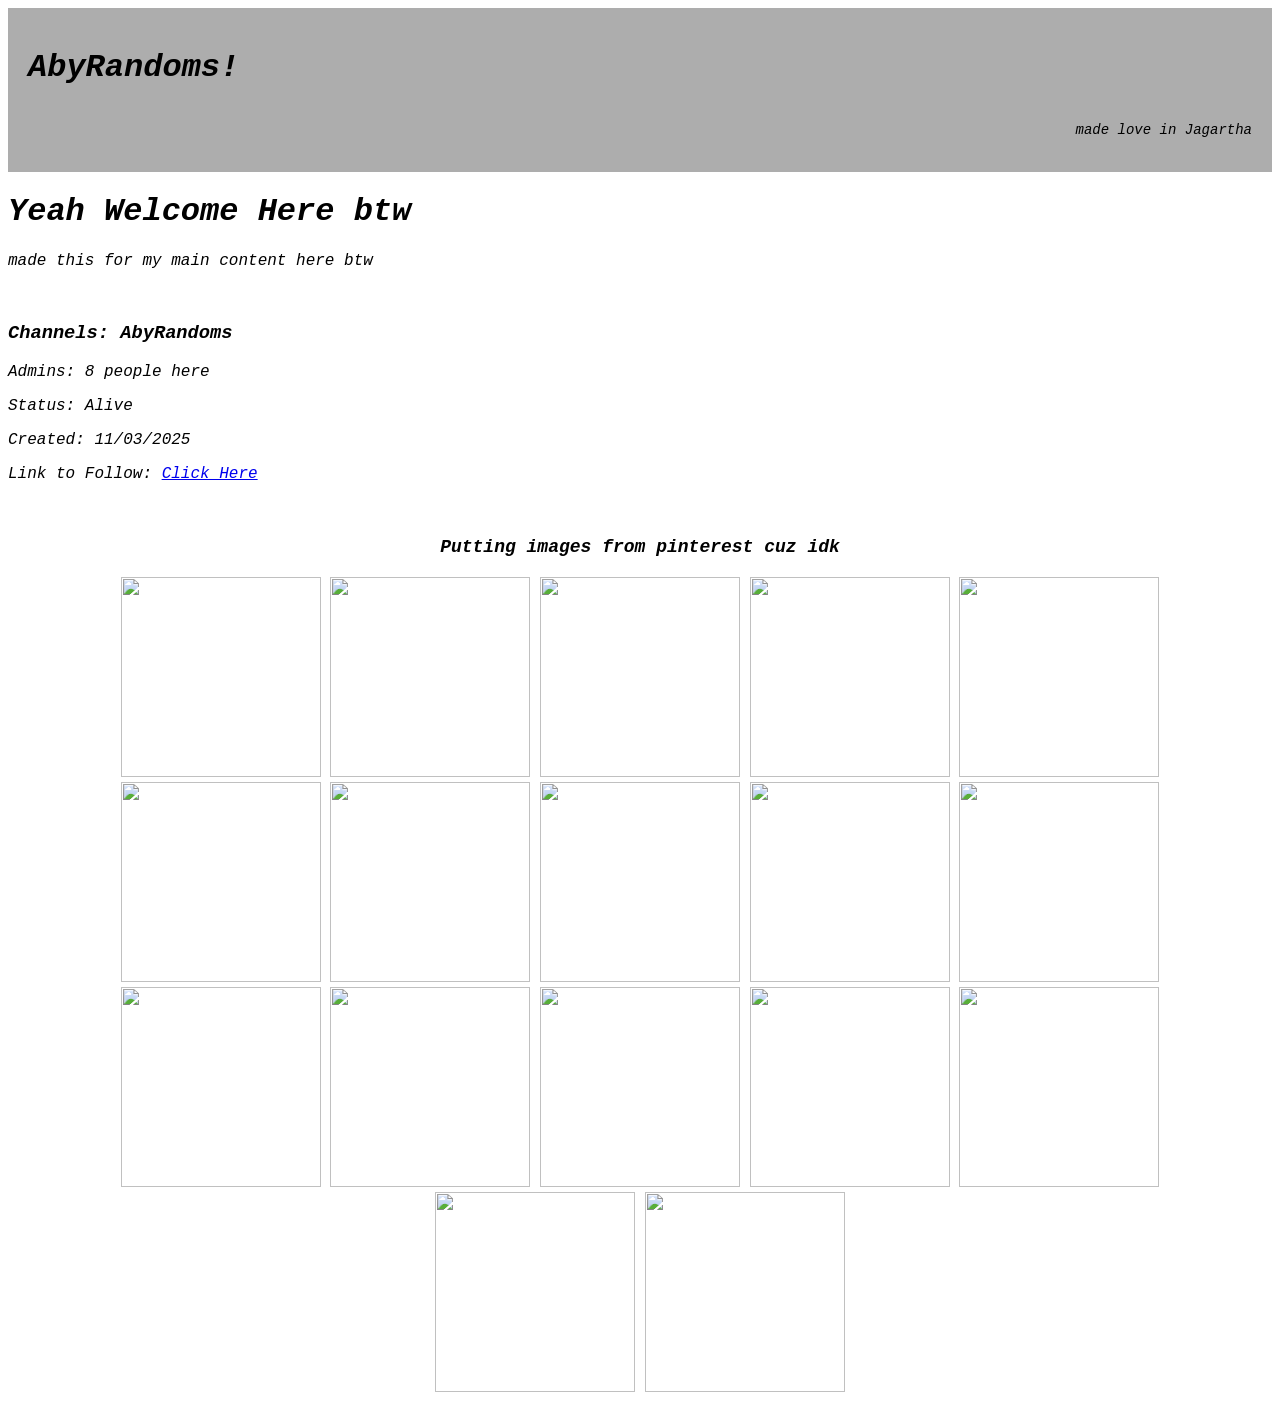
==== index.html @ cf0b745a "Version 1.0 (Beta) The website only made for fun btw" ====
<!DOCTYPE html>
<html lang="en">
<head>
    <meta charset="UTF-8">
    <meta name="viewport" content="width=device-width, initial-scale=1.0">
    <title>AbyRandoms!</title>
    <link rel="stylesheet" href="style.css">
</head>
<body>
    <div class="header">
        <div class="headertitle">
            <h1>AbyRandoms!</h1>
        </div>
        <div class="headertitleleftone">
            <p>made love in Jagartha</p>
        </div>
    </div>

    <div class="containermain">
        <h1>Yeah Welcome Here btw</h1>
        <p>made this for my main content here btw</p>
        <img src="" alt="">
    </div>

    <div class="channelinfo">
        <div class="channelinfotext">
            <h3>Channels: AbyRandoms</h3>
            <p>Admins: 8 people here</p>
            <p>Status: Alive</p>
            <p>Created: 11/03/2025</p>
            <p>Link to Follow: <a href="https://whatsapp.com/channel/0029Vb9U3DTGzzKWp6fXoc19">Click Here</a></p>
        </div>
    </div>
    <br>

    <div class="randomimagecontainer">
        <div class="titleimagetext">
            <p>Putting images from pinterest cuz idk</p>
        </div>
        <div class="imagecontainer">
            <img src="https://i.pinimg.com/736x/49/a9/8d/49a98d5df9fc60d3b588d38971a900e1.jpg" alt="" width="200" height="200">
            <img src="https://i.pinimg.com/736x/9d/24/cb/9d24cbb4fcfe8463f659ddb081fd4980.jpg" alt="" width="200" height="200">
            <img src="https://gameranx.com/wp-content/uploads/2018/05/sub-buzz-27534-1475079152-1.jpg" alt="" width="200" height="200">
            <img src="https://i.pinimg.com/736x/07/1f/71/071f713af40f5446a01c969fd598dc7d.jpg" alt="" width="200" height="200">
            <img src="https://i.pinimg.com/736x/7c/db/97/7cdb9798833785213c9ac629644fef6f.jpg" alt="" width="200" height="200">
            <img src="https://i.pinimg.com/1200x/53/36/50/533650232ae73684a3ae093abb4e4016.jpg" alt="" width="200" height="200">
            <img src="https://i.pinimg.com/736x/d6/8f/93/d68f937695667db832682ec56087d576.jpg" alt="" width="200" height="200">
            <img src="https://i.pinimg.com/736x/74/8f/0a/748f0ad8ad596f9761f9111acf54c996.jpg" alt="" width="200" height="200">
            <img src="https://i.pinimg.com/736x/ba/c2/54/bac2545895b058eef252a79c23504002.jpg" alt="" width="200" height="200">
            <img src="https://i.pinimg.com/1200x/24/7b/75/247b750c6b8f4b6134b1df85caf1f752.jpg" alt="" width="200" height="200">
            <img src="https://i.pinimg.com/1200x/0b/5c/ba/0b5cba67aba5ee5870423cb41d64fb08.jpg" alt="" width="200" height="200">
            <img src="https://i.pinimg.com/736x/b8/cc/dd/b8ccdd0d8352631976a08d5c70fd5426.jpg" alt="" width="200" height="200">
            <img src="https://i.pinimg.com/1200x/f2/8b/52/f28b52cb83ee6dd69478a06e85e817d6.jpg" alt="" width="200" height="200">
            <img src="https://i.pinimg.com/736x/37/cf/b1/37cfb10b32fe2cd3092de79ac944c4ea.jpg" alt="" width="200" height="200">
            <img src="https://i.pinimg.com/736x/84/6c/6c/846c6c58ce027a9aee35b35c61a5cc5b.jpg" alt="" width="200" height="200">
            <img src="https://i.pinimg.com/736x/29/ea/03/29ea03967902ef6200462f68fdef4513.jpg" alt="" width="200" height="200">
            <img src="https://i.pinimg.com/736x/dc/92/ed/dc92edf899d02a4fbe5d56499bbfbbe0.jpg" alt="" width="200" height="200">
        </div>
    </div>
</body>
</html>
---- style.css ----
body{
  font-family: "Roboto Mono", monospace;
  font-optical-sizing: auto;
  font-weight: 400;
  font-style: italic;
}

.headertitleleftone {
  justify-content: right;
  display: flex;
  padding: 5;
  font-size: 14px;
}

.headertitle {
  justify-content: left;
  display: flex;
  padding: 20;
}

.header {
  background-color: #adadad;
  padding: 20px;
  text-align: center;
  justify-content: center;
  flex-direction: column;
    display: flex;
}

.randomimagecontainer {
  text-align: center;
  margin: 20px;
}

.imagecontainer {
  text-align: center;
  margin: 20px;
}

.titleimagetext {
  font-size: 18px;
  font-weight: bold;
  margin-top: 10px;
}
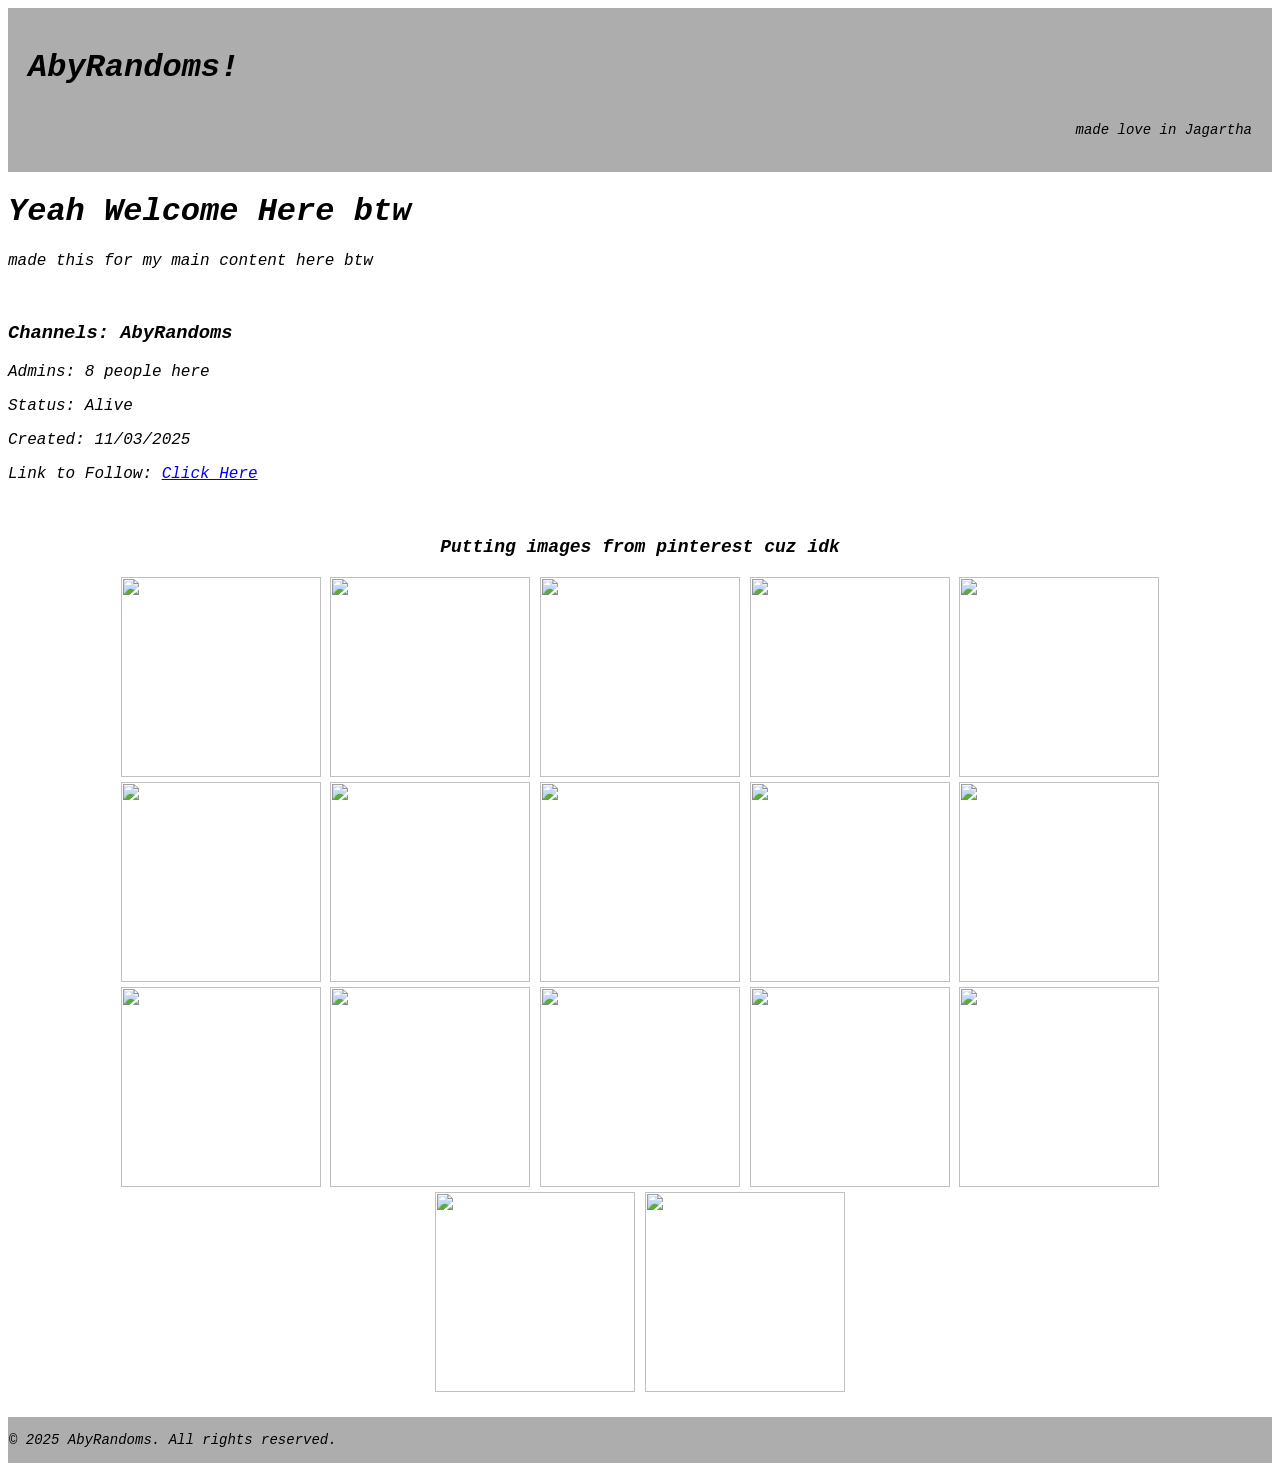
==== commit 1f0d0ded: "added footer only" ====
--- a/index.html
+++ b/index.html
@@ -57,5 +57,11 @@
             <img src="https://i.pinimg.com/736x/dc/92/ed/dc92edf899d02a4fbe5d56499bbfbbe0.jpg" alt="" width="200" height="200">
         </div>
     </div>
+
+    <div class="footerthingy">
+        <div class="textofthefooter">
+            <p>© 2025 AbyRandoms. All rights reserved.</p>
+        </div>
+    </div>
 </body>
 </html>
--- a/style.css
+++ b/style.css
@@ -42,4 +42,16 @@
   font-size: 18px;
   font-weight: bold;
   margin-top: 10px;
+}
+
+.footerthingy {
+  background-color: #adadad;
+  padding: 1px;
+  text-align: center;
+  margin-top: 20px;
+}
+
+.textofthefooter {
+  font-size: 14px;
+  text-align: left;
 }
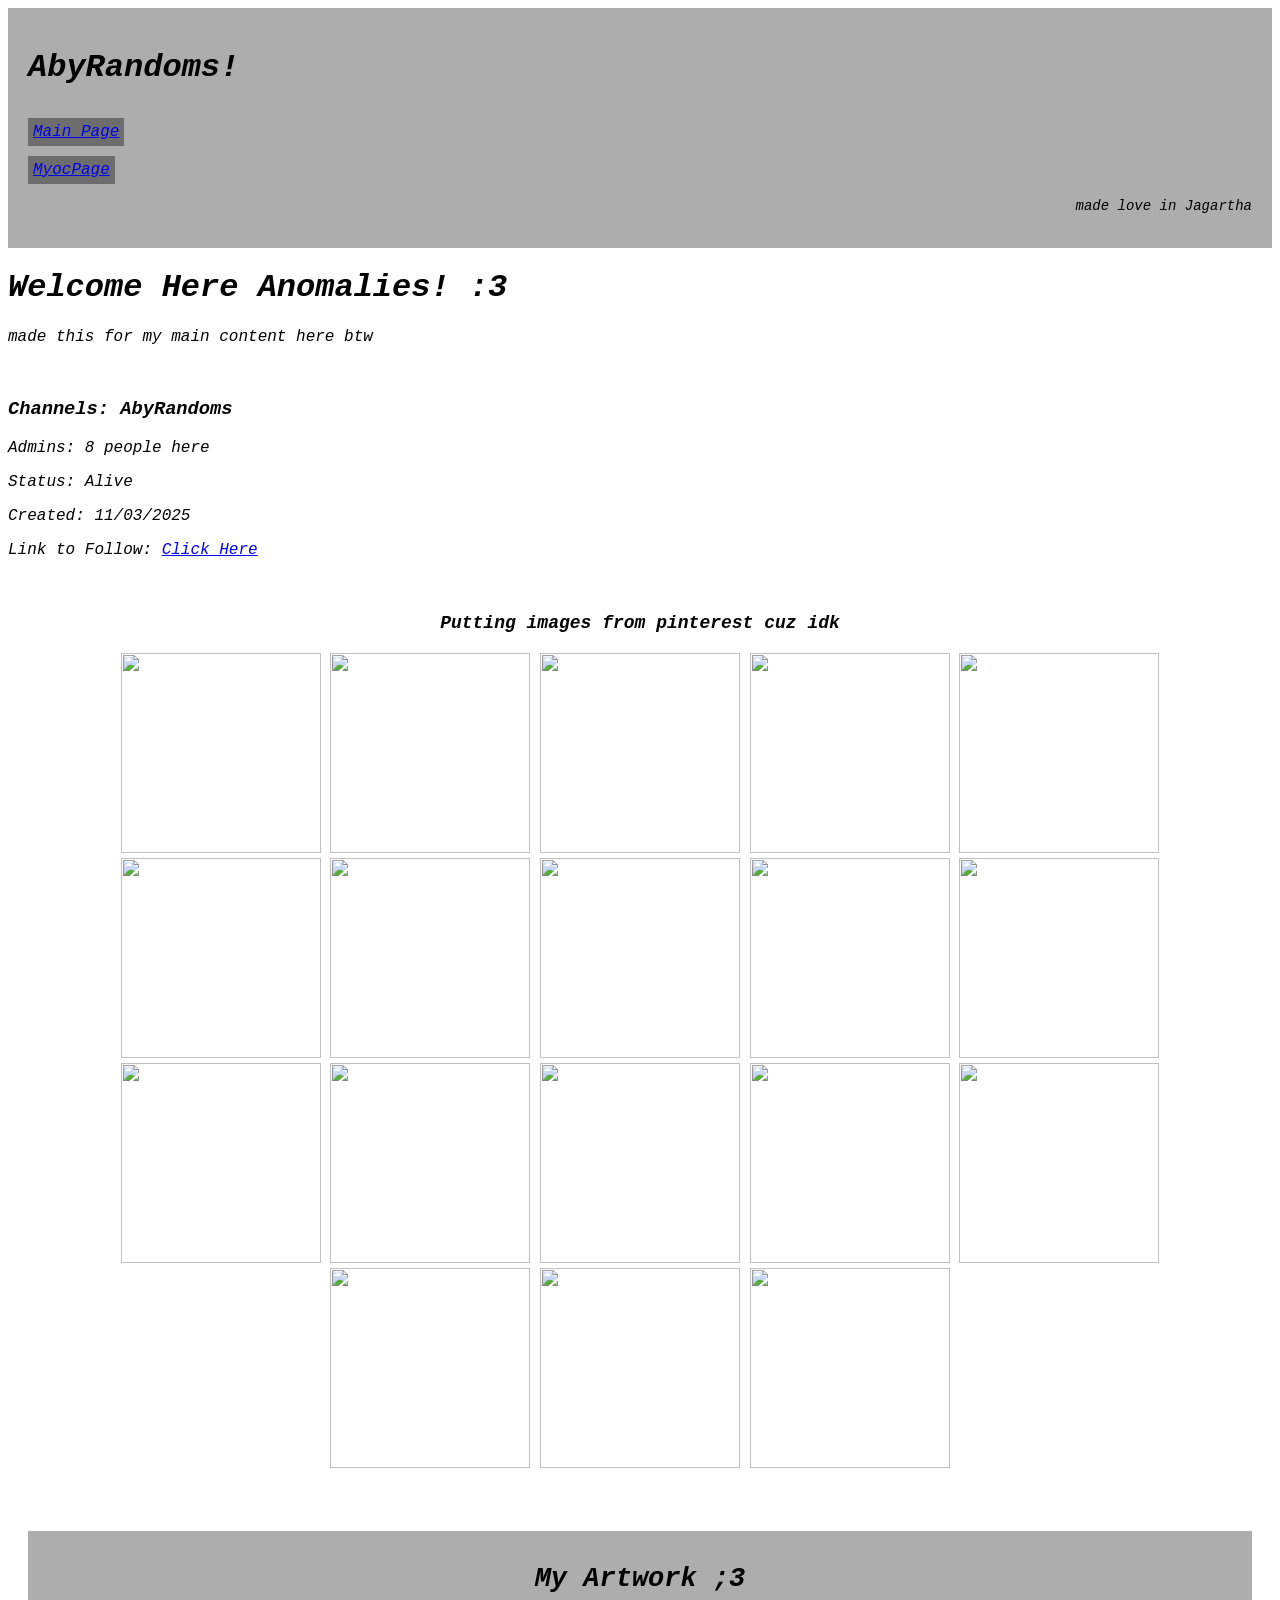
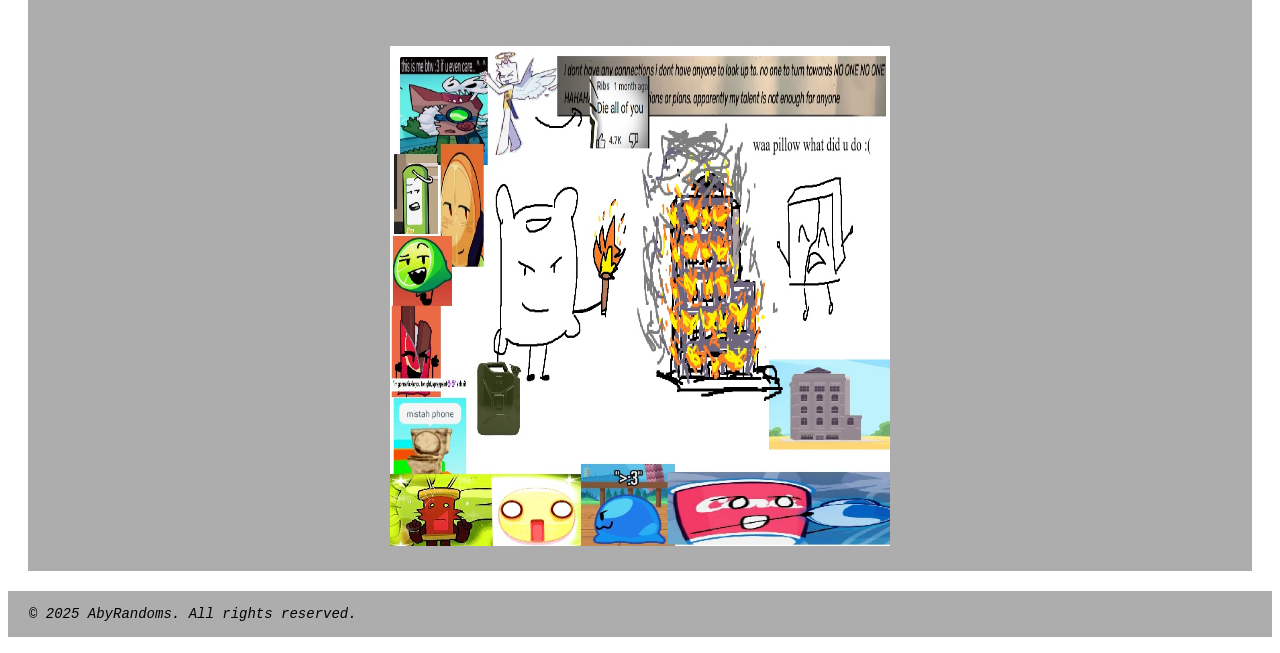
==== commit 9088f6f8: "beta v1.2 -2nd page exist  -Header Navigation Added" ====
--- a/index.html
+++ b/index.html
@@ -3,7 +3,7 @@
 <head>
     <meta charset="UTF-8">
     <meta name="viewport" content="width=device-width, initial-scale=1.0">
-    <title>AbyRandoms!</title>
+    <title>AbyRandoms! | Main Page</title>
     <link rel="stylesheet" href="style.css">
 </head>
 <body>
@@ -11,13 +11,17 @@
         <div class="headertitle">
             <h1>AbyRandoms!</h1>
         </div>
+        <div class="headerdirection">
+            <a href="index.html">Main Page</a>
+            <a href="myocpage.html">MyocPage</a>
+        </div>
         <div class="headertitleleftone">
             <p>made love in Jagartha</p>
         </div>
     </div>
 
     <div class="containermain">
-        <h1>Yeah Welcome Here btw</h1>
+        <h1>Welcome Here Anomalies! :3</h1>
         <p>made this for my main content here btw</p>
         <img src="" alt="">
     </div>
@@ -55,6 +59,17 @@
             <img src="https://i.pinimg.com/736x/84/6c/6c/846c6c58ce027a9aee35b35c61a5cc5b.jpg" alt="" width="200" height="200">
             <img src="https://i.pinimg.com/736x/29/ea/03/29ea03967902ef6200462f68fdef4513.jpg" alt="" width="200" height="200">
             <img src="https://i.pinimg.com/736x/dc/92/ed/dc92edf899d02a4fbe5d56499bbfbbe0.jpg" alt="" width="200" height="200">
+            <img src="https://static.wikia.nocookie.net/farcry/images/f/f6/FC3_cutout_vaas.png/revision/latest?cb=20130906145042" alt="" width="200" height="200">
+        </div>
+    </div>
+<br>
+
+    <div class="artworkcontainer">
+        <div class="artworktext">
+            <h2>My Artwork ;3</h2>
+        </div>
+        <div class="artworkimagecontainer">
+            <img src="artwork/burninghotel.jpg" alt="" width="500" height="500">
         </div>
     </div>
 
--- a/style.css
+++ b/style.css
@@ -54,4 +54,53 @@
 .textofthefooter {
   font-size: 14px;
   text-align: left;
+  margin-left: 20px;
+}
+
+.artworkcontainer {
+  margin: 20px;
+  background-color: #adadad;
+  ;
+}
+
+.artworktext {
+  font-size: 18px;
+  font-weight: bold;
+  margin-top: 10px;
+  color: #000000;
+  text-align: center;
+  padding: 10px;
+}
+
+.artworkimagecontainer {
+  text-align: center;
+  margin: 0px;
+  justify-content: center;
+  padding: 20px;
+}
+
+.ocimages img{
+  width: 200px;
+  height: 200px;
+  padding: 20px;
+
+}
+
+.ocimagecontainer{
+  text-align: center;
+  justify-content: center;
+  padding: 20px;
+  margin: 20px;
+  background-color: rgb(104, 104, 104);
+
+}
+
+.headerdirection a{
+  justify-content: baseline;
+  display: table;
+  gap: 20px;
+  font-size: 16px;
+  margin-top: 10px;;
+  background-color: rgb(109, 109, 109);
+  padding: 5px;
 }
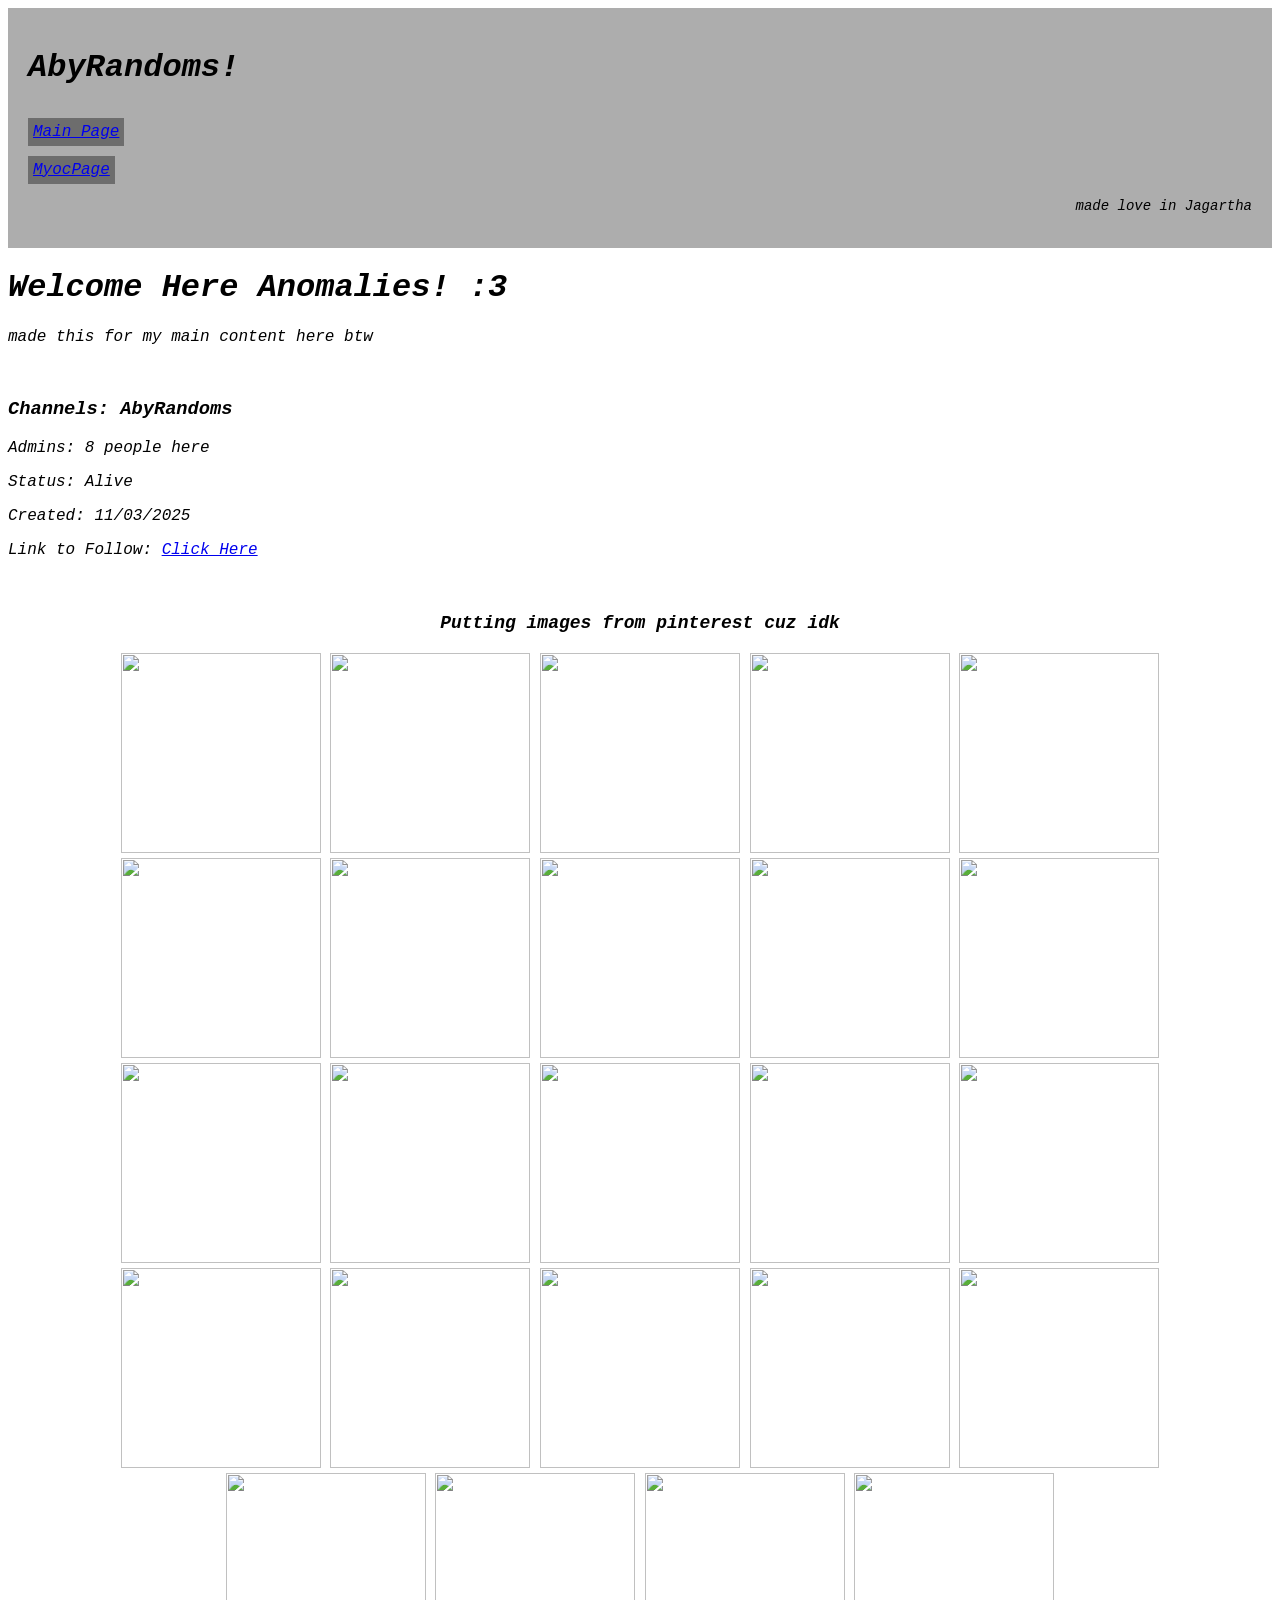
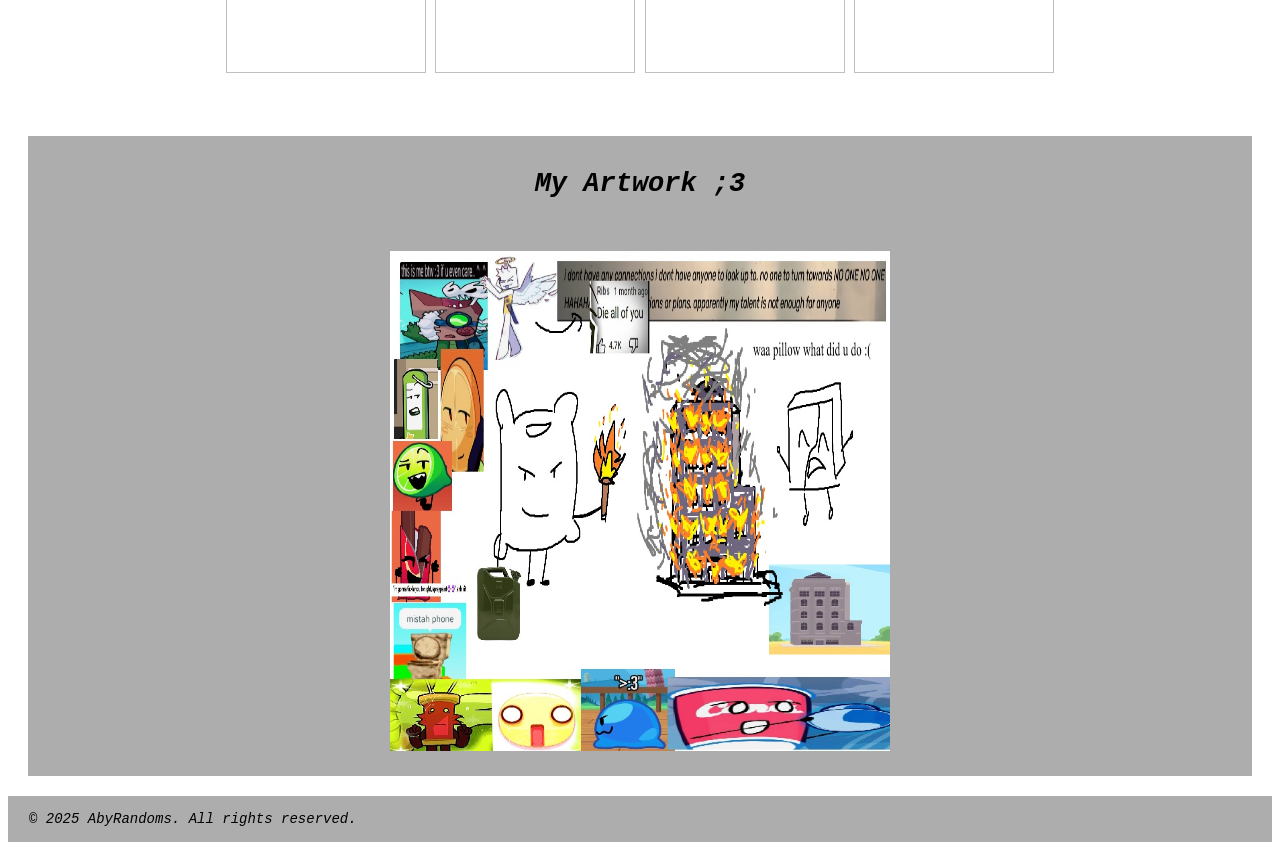
==== commit 532fcc0a: "another beta v1.2 just add pin image" ====
--- a/index.html
+++ b/index.html
@@ -59,7 +59,13 @@
             <img src="https://i.pinimg.com/736x/84/6c/6c/846c6c58ce027a9aee35b35c61a5cc5b.jpg" alt="" width="200" height="200">
             <img src="https://i.pinimg.com/736x/29/ea/03/29ea03967902ef6200462f68fdef4513.jpg" alt="" width="200" height="200">
             <img src="https://i.pinimg.com/736x/dc/92/ed/dc92edf899d02a4fbe5d56499bbfbbe0.jpg" alt="" width="200" height="200">
-            <img src="https://static.wikia.nocookie.net/farcry/images/f/f6/FC3_cutout_vaas.png/revision/latest?cb=20130906145042" alt="" width="200" height="200">
+            <img src="https://i.pinimg.com/736x/4b/cc/e6/4bcce6f0188d0374a8041e663c728b6d.jpg" alt="" width="200" height="200">
+            <img src="https://i.pinimg.com/736x/8e/db/8a/8edb8a97b931d08f5d3225055e42cd24.jpg" alt="" width="200" height="200">
+            <img src="https://i.pinimg.com/736x/28/c8/ff/28c8ffdfceee204fcb0f775f8f5133e3.jpg" alt="" width="200" height="200">
+            <img src="https://i.pinimg.com/736x/3b/8a/78/3b8a7827b4f89794c13e4c58160cdb83.jpg" alt="" width="200" height="200">
+            <img src="https://i.pinimg.com/736x/25/0d/2a/250d2a1755a62be32ea13926a60a21b3.jpg" alt="" width="200" height="200">
+            <img src="https://i.pinimg.com/736x/5f/fc/a6/5ffca6dfe13f370bac7ef203c509639b.jpg" alt="" width="200" height="200">
+            <img src="https://i.pinimg.com/736x/5f/dd/79/5fdd791f8afee3181f44d1198ab2bbd0.jpg" alt="" width="200" height="200">
         </div>
     </div>
 <br>
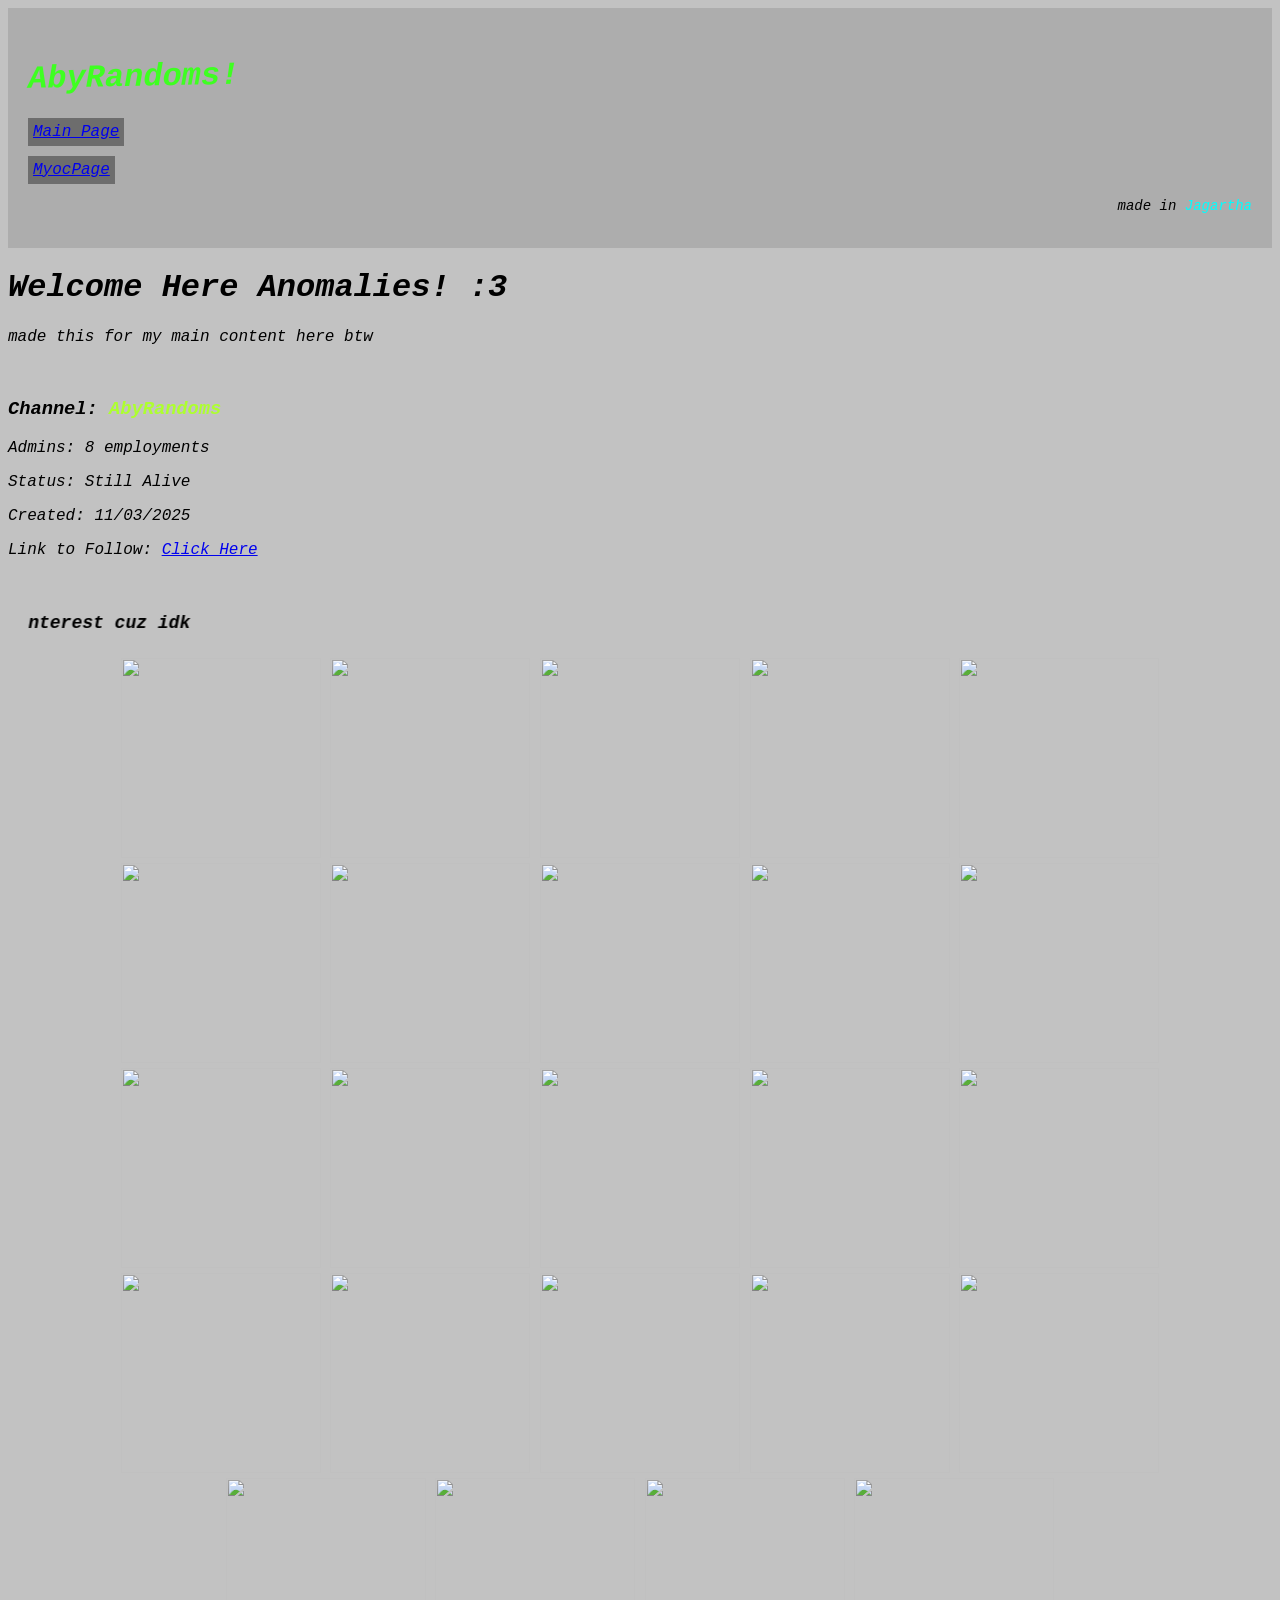
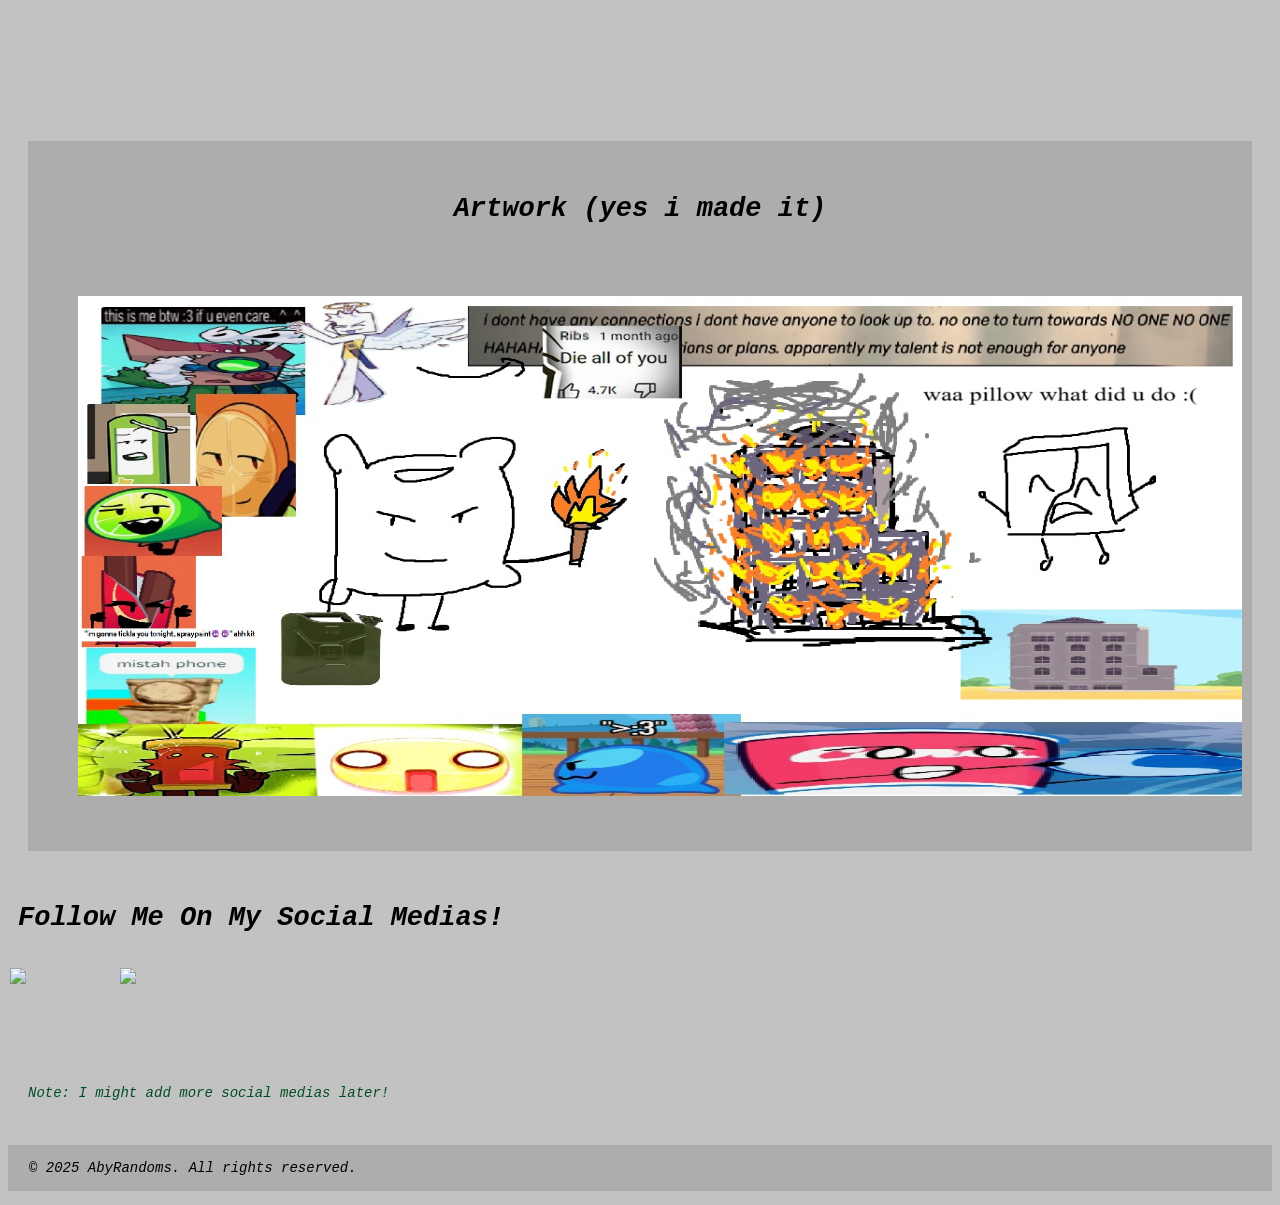
==== commit 4e3d8b3c: "v1.4 beta added colors u like and little rotate on the title text also with social media link (which" ====
--- a/index.html
+++ b/index.html
@@ -16,7 +16,7 @@
             <a href="myocpage.html">MyocPage</a>
         </div>
         <div class="headertitleleftone">
-            <p>made love in Jagartha</p>
+            <p>made in <span style="color: aqua;">Jagartha</span></p>
         </div>
     </div>
 
@@ -28,9 +28,9 @@
 
     <div class="channelinfo">
         <div class="channelinfotext">
-            <h3>Channels: AbyRandoms</h3>
-            <p>Admins: 8 people here</p>
-            <p>Status: Alive</p>
+            <h3>Channel: <span style="color: greenyellow;">AbyRandoms</span></h3>
+            <p>Admins: 8 employments</p>
+            <p>Status: Still Alive</p>
             <p>Created: 11/03/2025</p>
             <p>Link to Follow: <a href="https://whatsapp.com/channel/0029Vb9U3DTGzzKWp6fXoc19">Click Here</a></p>
         </div>
@@ -39,7 +39,7 @@
 
     <div class="randomimagecontainer">
         <div class="titleimagetext">
-            <p>Putting images from pinterest cuz idk</p>
+            <marquee behavior="scroll" direction="right">Putting images from pinterest cuz idk</marquee>
         </div>
         <div class="imagecontainer">
             <img src="https://i.pinimg.com/736x/49/a9/8d/49a98d5df9fc60d3b588d38971a900e1.jpg" alt="" width="200" height="200">
@@ -72,10 +72,23 @@
 
     <div class="artworkcontainer">
         <div class="artworktext">
-            <h2>My Artwork ;3</h2>
+            <h2>Artwork (yes i made it)</h2>
         </div>
         <div class="artworkimagecontainer">
             <img src="artwork/burninghotel.jpg" alt="" width="500" height="500">
+        </div>
+    </div>
+
+    <div class="socialmediacontainer">
+        <div class="socialmediatitle">
+            <h2>Follow Me On My Social Medias!</h2>
+        </div>
+        <div class="socialmediaicons">
+            <a href="https://twitter.com/abyrandoms"><img src="https://cdn-icons-png.flaticon.com/128/5969/5969020.png" alt="" width="100" height="100"></a>
+            <a href="https://tiktok.com/@abyrandoms"><img src="https://cdn-icons-png.flaticon.com/128/3116/3116491.png" alt="" width="100" height="100"></a>
+        </div>
+        <div class="socialmedianote">
+            <p>Note: I might add more social medias later!</p>
         </div>
     </div>
 
--- a/style.css
+++ b/style.css
@@ -4,6 +4,7 @@
   font-optical-sizing: auto;
   font-weight: 400;
   font-style: italic;
+  background-color: rgb(194, 194, 194);
 }
 
 .headertitleleftone {
@@ -17,6 +18,9 @@
   justify-content: left;
   display: flex;
   padding: 20;
+  color: rgb(62, 255, 33);
+  transform: rotate(-1.1deg); 
+
 }
 
 .header {
@@ -60,7 +64,7 @@
 .artworkcontainer {
   margin: 20px;
   background-color: #adadad;
-  ;
+  padding: 10px;
 }
 
 .artworktext {
@@ -74,9 +78,15 @@
 
 .artworkimagecontainer {
   text-align: center;
-  margin: 0px;
   justify-content: center;
+
   padding: 20px;
+}
+
+.artworkimagecontainer img{
+  justify-content: center;
+  width: 100%;
+  padding: 20px;;
 }
 
 .ocimages img{
@@ -103,4 +113,21 @@
   margin-top: 10px;;
   background-color: rgb(109, 109, 109);
   padding: 5px;
+}
+
+.socialmediatitle {
+  font-size: 18px;
+  font-weight: bold;
+  margin-top: 10px;
+  color: #000000;
+  text-align: left;
+  padding: 10px;
+}
+
+.socialmedianote {
+  font-size: 14px;
+  text-align: left;
+  margin-left: 20px;
+  padding-bottom: 10px;
+  color: rgb(2, 78, 36);
 }
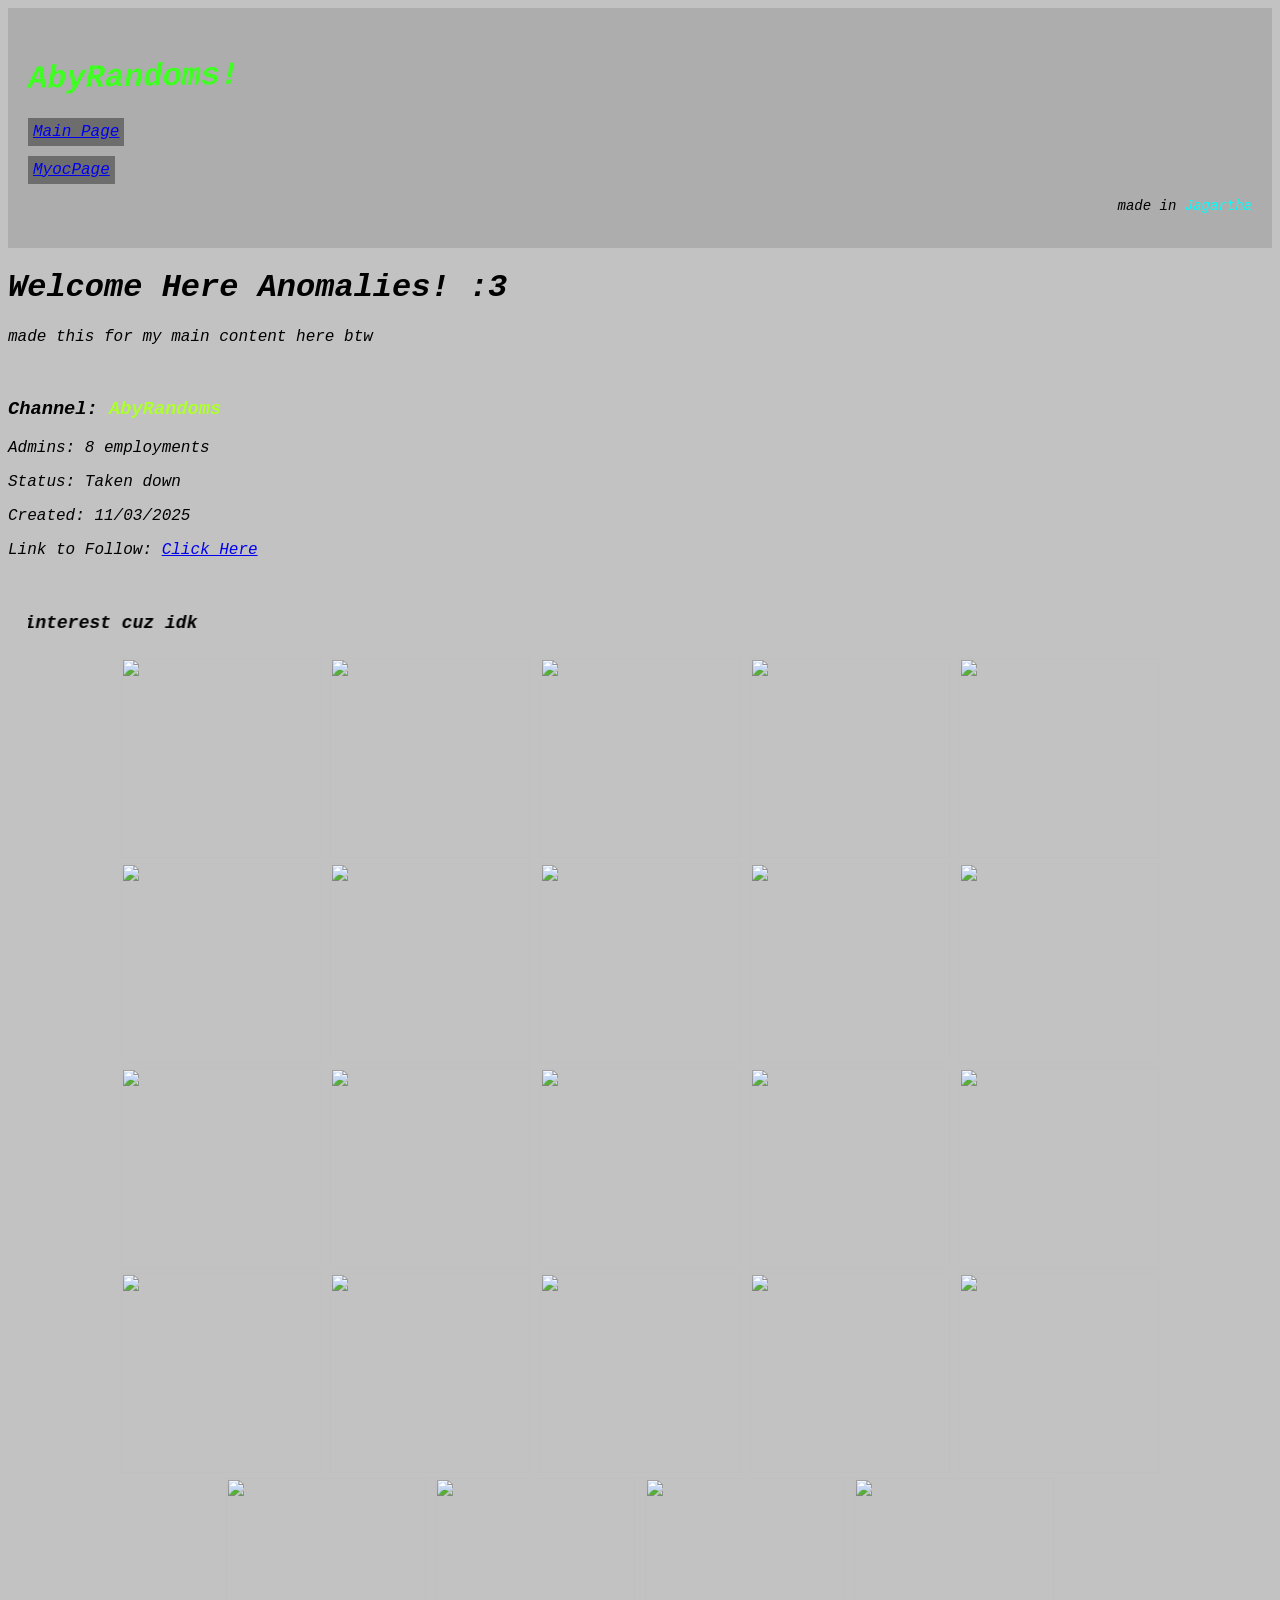
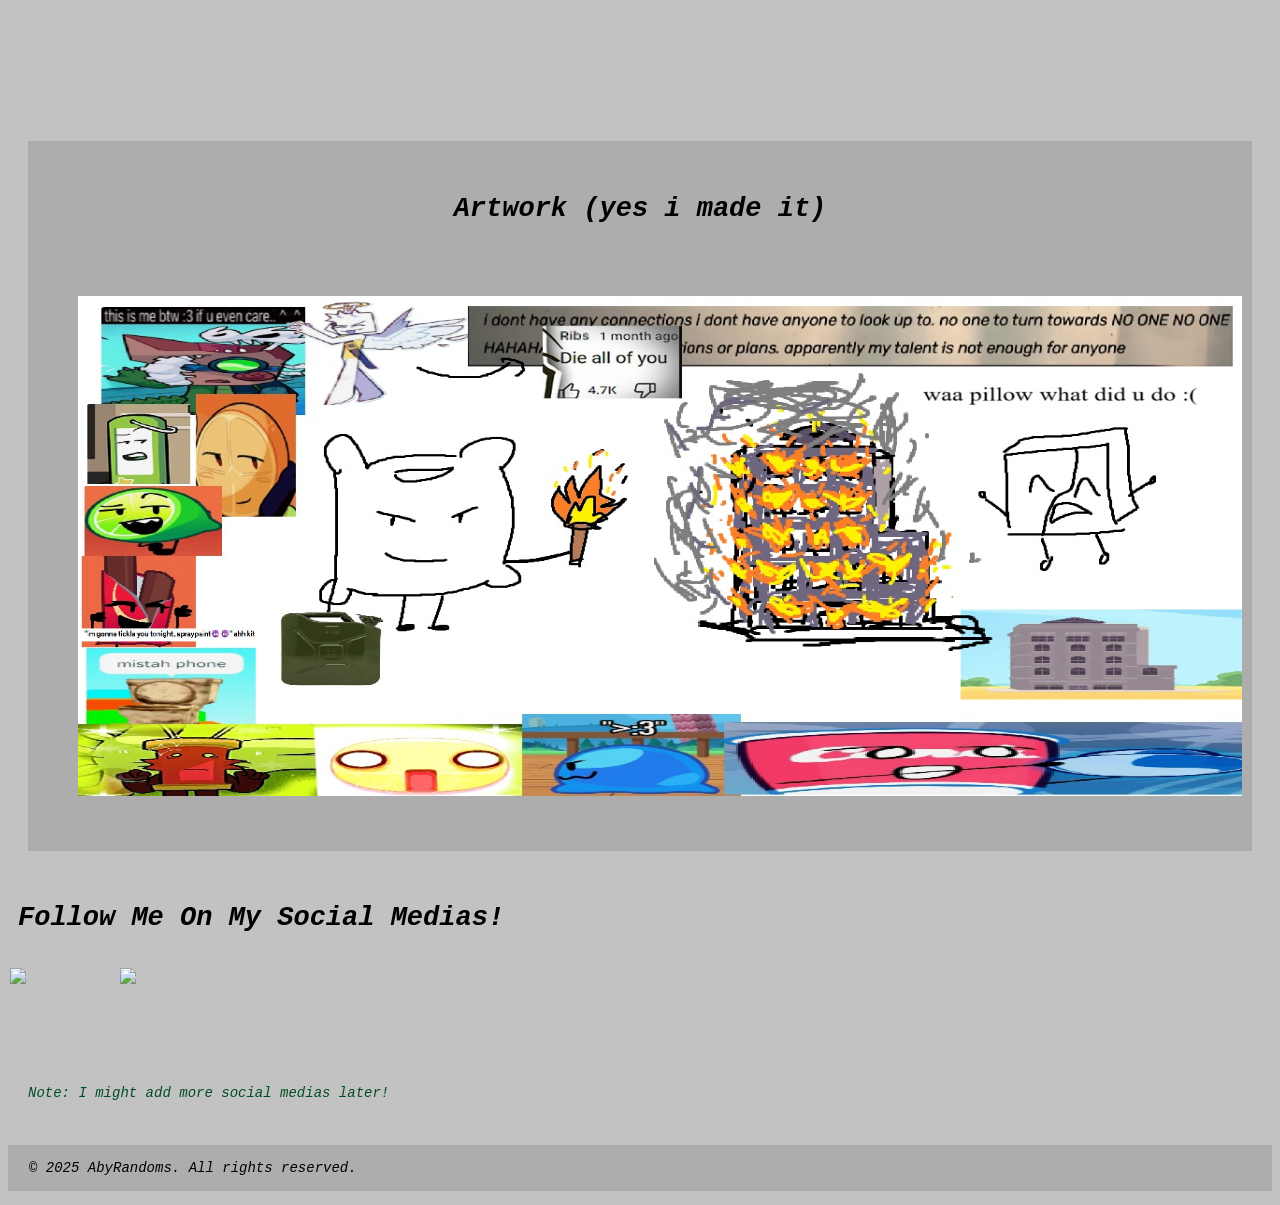
==== commit a40940d0: "Update index.html" ====
--- a/index.html
+++ b/index.html
@@ -30,7 +30,7 @@
         <div class="channelinfotext">
             <h3>Channel: <span style="color: greenyellow;">AbyRandoms</span></h3>
             <p>Admins: 8 employments</p>
-            <p>Status: Still Alive</p>
+            <p>Status: Taken down</p>
             <p>Created: 11/03/2025</p>
             <p>Link to Follow: <a href="https://whatsapp.com/channel/0029Vb9U3DTGzzKWp6fXoc19">Click Here</a></p>
         </div>
